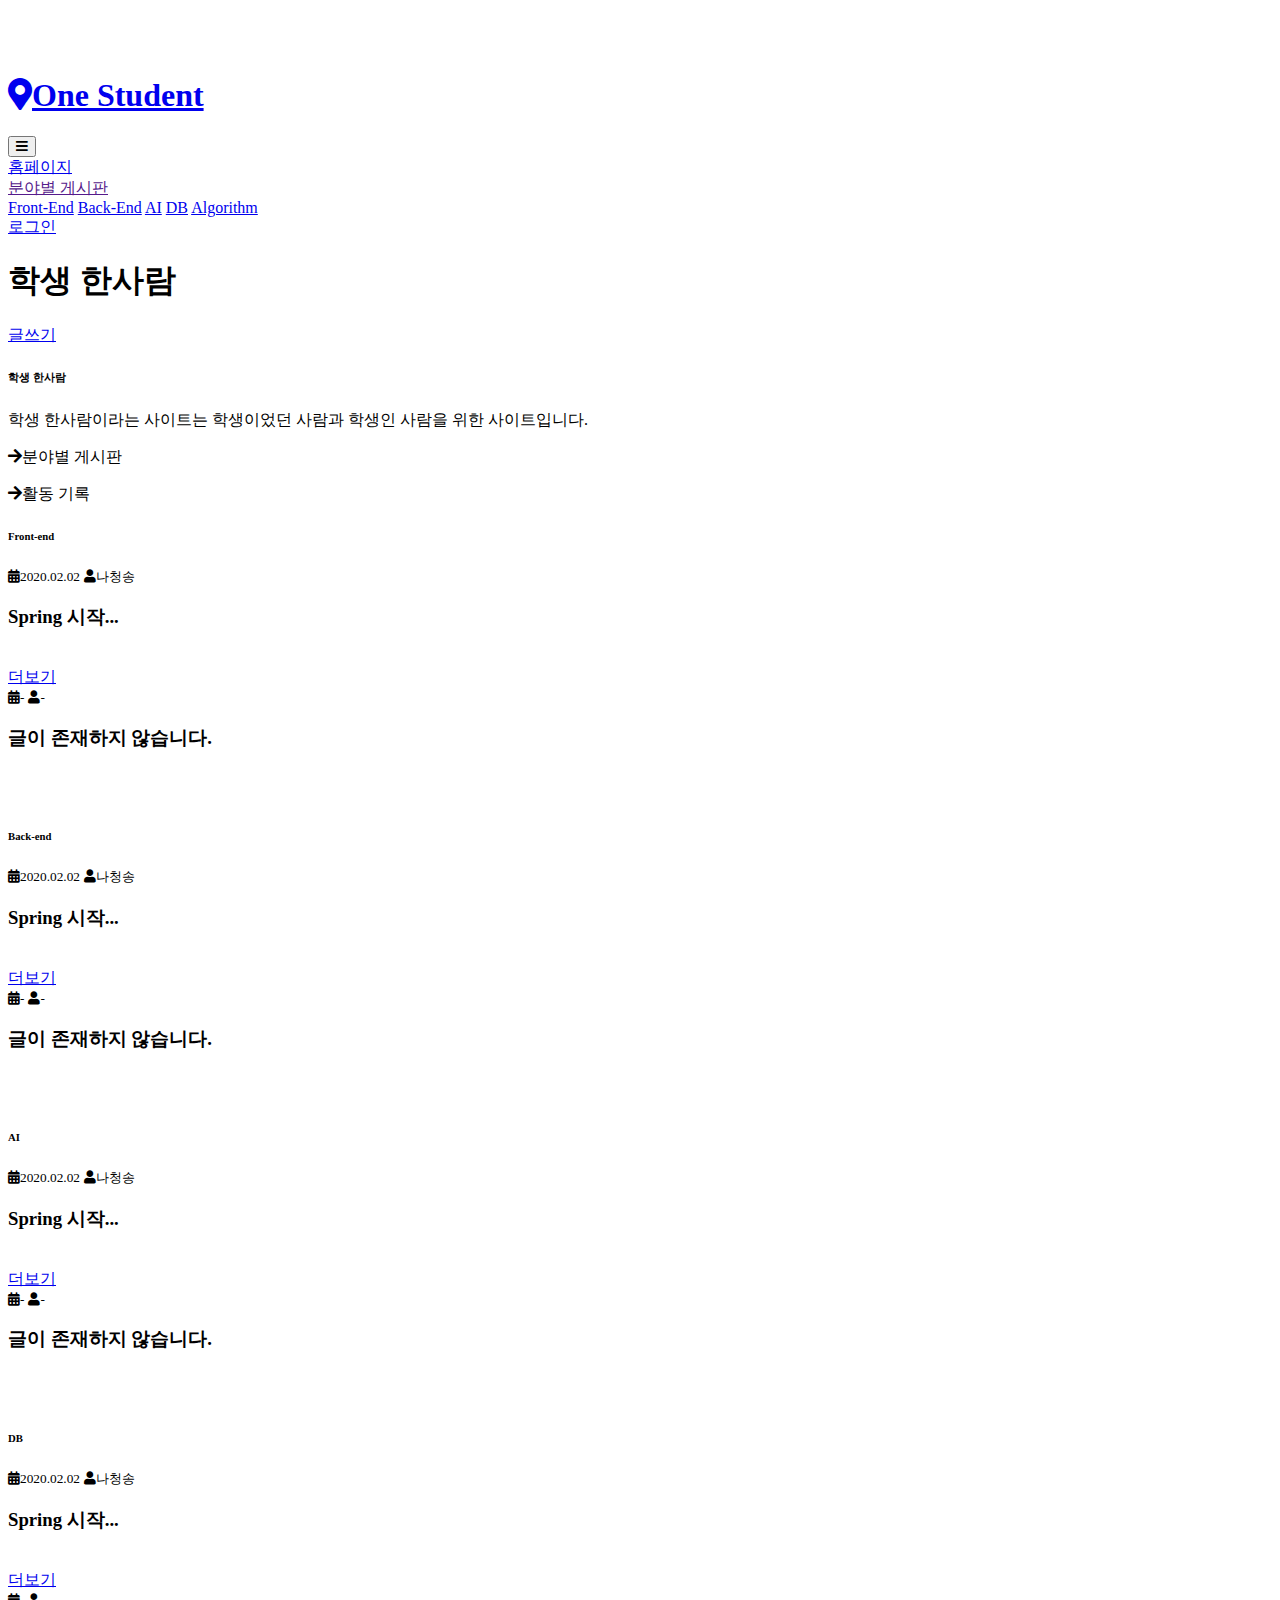
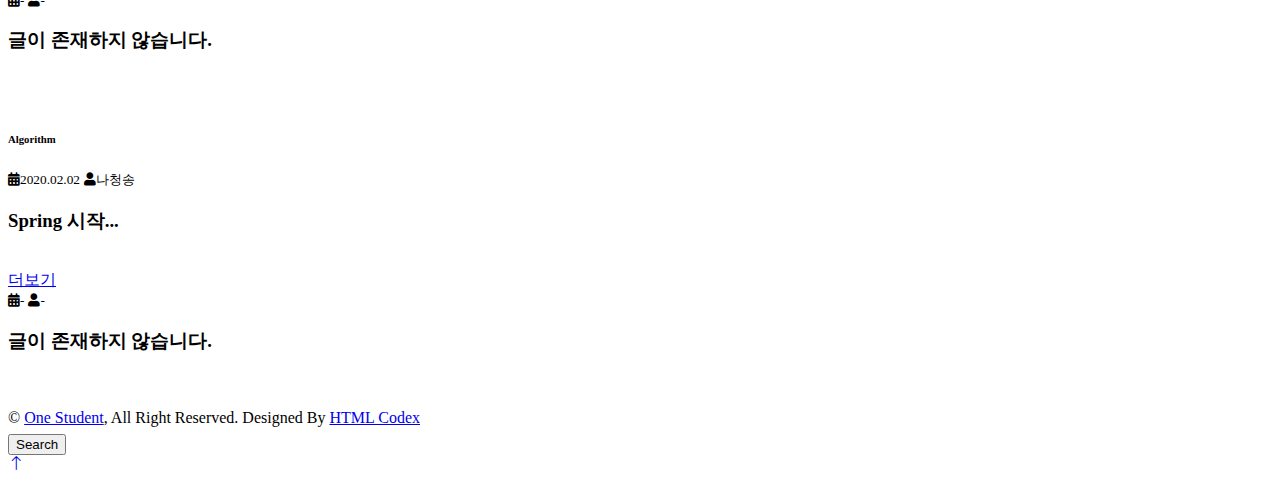
==== src/main/resources/templates/home/index.html @ 9638a634 "feat (All Files) : 첫 번째 프로젝트 설정 완료" ====
<!DOCTYPE html>
<html xmlns:th="http://www.thymeleaf.org">

<head>
    <meta charset="utf-8">
    <title>One Student</title>
    <meta content="width=device-width, initial-scale=1.0" name="viewport">
    <meta content="" name="keywords">
    <meta content="" name="description">

    <!-- Favicon -->
    <link href="img/favicon.ico" th:href="@{/img/favicon.ico}" rel="icon">

    <!-- Google Web Fonts -->
    <link rel="preconnect" href="https://fonts.googleapis.com" th:href="@{https://fonts.googleapis.com}">
    <link rel="preconnect" href="https://fonts.gstatic.com" th:href="@{https://fonts.gstatic.com}" crossorigin>
    <link href="https://fonts.googleapis.com/css2?family=Heebo:wght@400;500;600&family=Nunito:wght@600;700;800&display=swap" th:href="@{https://fonts.googleapis.com/css2?family=Heebo:wght@400;500;600&family=Nunito:wght@600;700;800&display=swap}" rel="stylesheet">

    <!-- Icon Font Stylesheet -->
    <link href="https://cdnjs.cloudflare.com/ajax/libs/font-awesome/5.10.0/css/all.min.css" th:href="@{https://cdnjs.cloudflare.com/ajax/libs/font-awesome/5.10.0/css/all.min.css}" rel="stylesheet">
    <link href="https://cdn.jsdelivr.net/npm/bootstrap-icons@1.4.1/font/bootstrap-icons.css" th:href="@{https://cdn.jsdelivr.net/npm/bootstrap-icons@1.4.1/font/bootstrap-icons.css}" rel="stylesheet">

    <!-- Libraries Stylesheet -->
    <link href="lib/animate/animate.min.css" rel="stylesheet" th:href="@{/lib/animate/animate.min.css}">
    <link href="lib/owlcarousel/assets/owl.carousel.min.css" th:href="@{/lib/owlcarousel/assets/owl.carousel.min.css}" rel="stylesheet">
    <link href="lib/tempusdominus/css/tempusdominus-bootstrap-4.min.css" th:href="@{/lib/tempusdominus/css/tempusdominus-bootstrap-4.min.css}" rel="stylesheet" />

    <!-- Customized Bootstrap Stylesheet -->
    <link href="css/bootstrap.min.css" rel="stylesheet" th:href="@{/css/bootstrap.min.css}">

    <!-- Template Stylesheet -->
    <link href="css/style.css" rel="stylesheet" th:href="@{/css/style.css}">
</head>

<body>
    <!-- Spinner Start -->
    <div id="spinner" class="show bg-white position-fixed translate-middle w-100 vh-100 top-50 start-50 d-flex align-items-center justify-content-center">
        <div class="spinner-border text-primary" style="width: 3rem; height: 3rem;" role="status">
            <span class="sr-only">Loading...</span>
        </div>
    </div>
    <!-- Spinner End -->


    <!-- Navbar & Hero Start -->
    <div class="container-fluid position-relative p-0">
        <nav class="navbar navbar-expand-lg navbar-light px-4 px-lg-5 py-3 py-lg-0">
            <a href="/" class="navbar-brand p-0">
                <h1 class="text-primary m-0"><i class="fa fa-map-marker-alt me-3"></i>One Student</h1>
                <!-- <img src="img/logo.png" alt="Logo"> -->
            </a>
            <button class="navbar-toggler" type="button" data-bs-toggle="collapse" data-bs-target="#navbarCollapse">
                <span class="fa fa-bars"></span>
            </button>
            <div class="collapse navbar-collapse" id="navbarCollapse">
                <div class="navbar-nav ms-auto py-0">
                    <a href="/" th:href="@{/}" class="nav-item nav-link active">홈페이지</a>
                    <div class="nav-item dropdown">
                        <a href="" class="nav-link dropdown-toggle" data-bs-toggle="dropdown">분야별 게시판</a>
                        <div class="dropdown-menu m-0">
                            <a href="/board/field/Front-End" th:href="@{/board/field/Front-End}" class="dropdown-item">Front-End</a>
                            <a href="/board/field/Back-End" th:href="@{/board/field/Back-End}" class="dropdown-item">Back-End</a>
                            <a href="/board/field/AI" th:href="@{/board/field/AI}" class="dropdown-item">AI</a>
                            <a href="/board/field/DB" th:href="@{/board/field/DB}" class="dropdown-item">DB</a>
                            <a href="/board/field/ALGORITHM" th:href="@{/board/field/ALGORITHM}" class="dropdown-item">Algorithm</a>
                        </div>
                    </div>
                </div>
                <a href="/login" th:href="@{/login}" class="btn btn-primary rounded-pill py-2 px-4">로그인</a>
            </div>
        </nav>

        <div class="container-fluid bg-primary py-5 mb-5 hero-header">
            <div class="container py-5">
                <div class="row justify-content-center py-5">
                    <div class="col-lg-10 pt-lg-5 mt-lg-5 text-center">
                        <h1 class="display-3 text-white mb-3 animated slideInDown">학생 한사람</h1>
                        <p class="fs-4 text-white mb-4 animated slideInDown"></p>
                        <div class="d-flex justify-content-center mb-2">
                            <a href="#" class="btn btn-primary rounded-pill py-2 px-4" style="border-radius: 30px 0 0 30px;">글쓰기</a>
<!--                            th:href="@{/board/{boardSeq}(boardSeq=${front.boardManageSeq})}"-->
                        </div>
                    </div>
                </div>
            </div>
        </div>
    </div>
    <!-- Navbar & Hero End -->


    <!-- About Start -->
    <div class="container-xxl py-5">
        <div class="container">
            <div class="row g-5">
                <div class="col-lg-6 wow fadeInUp" data-wow-delay="0.3s">
                    <h6 class="section-title bg-white text-start text-primary pe-3">학생 한사람</h6>
                    <h1 class="mb-4"><span class="text-primary"></span></h1>
                    <p class="mb-4">학생 한사람이라는 사이트는 학생이었던 사람과 학생인 사람을 위한 사이트입니다.</p>
                    <div class="row gy-2 gx-4 mb-4">
                        <div class="col-sm-6">
                            <p class="mb-0"><i class="fa fa-arrow-right text-primary me-2"></i>분야별 게시판</p>
                        </div>
                        <div class="col-sm-6">
                            <p class="mb-0"><i class="fa fa-arrow-right text-primary me-2"></i>활동 기록</p>
                        </div>
                    </div>
                </div>
            </div>
        </div>
    </div>
    <!-- About End -->

    

    <!-- Package Start -->
    <div class="container-xxl py-5">
        <div class="container">

            <div class="text-center wow fadeInUp" data-wow-delay="0.1s">
                <h6 class="section-title bg-white text-center text-primary px-3">Front-end</h6>
            </div>

            <div class="row g-4 justify-content-center" >
                <div class="col-lg-4 col-md-6 wow fadeInUp" data-wow-delay="0.1s" th:each="front : ${frontField}" th:if="${frontField!=null}">
                    <div class="package-item">
                        <div class="d-flex border-bottom">
                            <small th:text="${front.date}" class="flex-fill text-center border-end py-2">
                                <i class="fa fa-calendar-alt text-primary me-2"> </i>2020.02.02</small>
                            <small th:text="${front.writerNickname}" class="flex-fill text-center py-2">
                                <i class="fa fa-user text-primary me-2"></i>나청송</small>
                        </div>
                        <div class="text-center p-4">
                            <h3 th:text="${front.title}" class="mb-0">Spring 시작...</h3>
                            <br>
                            <div class="d-flex justify-content-center mb-2">
                                <a href="#" th:href="@{/board/{boardSeq}(boardSeq=${front.boardManageSeq})}" class="btn btn-primary rounded-pill py-2 px-4" style="border-radius: 30px 0 0 30px;">더보기</a>
                            </div>
                        </div>
                    </div>
                </div>


                <div class="col-lg-4 col-md-6 wow fadeInUp" data-wow-delay="0.1s" th:if="${frontField.size==0}">
                    <div class="package-item">

                        <div class="d-flex border-bottom">
                            <small class="flex-fill text-center border-end py-2"><i class="fa fa-calendar-alt text-primary me-2"></i>-</small>
                            <small class="flex-fill text-center py-2"><i class="fa fa-user text-primary me-2"></i>-</small>
                        </div>
                        <div class="text-center p-4">
                            <h3  class="mb-0">글이 존재하지 않습니다.</h3>
                            <br>
                            <div class="d-flex justify-content-center mb-2">
<!--                                <a href="#" th:href="@{/board/{boardSeq}(boardSeq=${front.boardManageSeq})}" class="btn btn-primary rounded-pill py-2 px-4" style="border-radius: 30px 0 0 30px;">더보기</a>-->
                            </div>
                        </div>
                    </div>
                </div>
            </div>

            <br>

            <div class="text-center wow fadeInUp" data-wow-delay="0.1s">
                <h6 class="section-title bg-white text-center text-primary px-3">Back-end</h6>
            </div>
            <div class="row g-4 justify-content-center" >
                <div class="col-lg-4 col-md-6 wow fadeInUp" data-wow-delay="0.1s" th:each="back : ${backField}" th:if="${backField!=null}">
                    <div class="package-item">
                        <div class="d-flex border-bottom">
                            <small th:text="${back.date}" class="flex-fill text-center border-end py-2">
                                <i class="fa fa-calendar-alt text-primary me-2"> </i>2020.02.02</small>
                            <small th:text="${back.writerNickname}" class="flex-fill text-center py-2">
                                <i class="fa fa-user text-primary me-2"></i>나청송</small>
                        </div>
                        <div class="text-center p-4">
                            <h3 th:text="${back.title}" class="mb-0">Spring 시작...</h3>
                            <br>
                            <div class="d-flex justify-content-center mb-2">
                                <a href="#" th:href="@{/board/{boardSeq}(boardSeq=${back.boardManageSeq})}" class="btn btn-primary rounded-pill py-2 px-4" style="border-radius: 30px 0 0 30px;">더보기</a>
                            </div>
                        </div>
                    </div>
                </div>


                <div class="col-lg-4 col-md-6 wow fadeInUp" data-wow-delay="0.1s" th:if="${backField.size==0}">
                    <div class="package-item">

                        <div class="d-flex border-bottom">
                            <small class="flex-fill text-center border-end py-2"><i class="fa fa-calendar-alt text-primary me-2"></i>-</small>
                            <small class="flex-fill text-center py-2"><i class="fa fa-user text-primary me-2"></i>-</small>
                        </div>
                        <div class="text-center p-4">
                            <h3  class="mb-0">글이 존재하지 않습니다.</h3>
                            <br>
                            <div class="d-flex justify-content-center mb-2">
                                <!--                                <a href="#" th:href="@{/board/{boardSeq}(boardSeq=${front.boardManageSeq})}" class="btn btn-primary rounded-pill py-2 px-4" style="border-radius: 30px 0 0 30px;">더보기</a>-->
                            </div>
                        </div>
                    </div>
                </div>
            </div>

            <br>

            <div class="text-center wow fadeInUp" data-wow-delay="0.1s">
                <h6 class="section-title bg-white text-center text-primary px-3">AI</h6>
            </div>
            <div class="row g-4 justify-content-center" >
                <div class="col-lg-4 col-md-6 wow fadeInUp" data-wow-delay="0.1s" th:each="ai : ${aiField}" th:if="${aiField!=null}">
                    <div class="package-item">
                        <div class="d-flex border-bottom">
                            <small th:text="${ai.date}" class="flex-fill text-center border-end py-2">
                                <i class="fa fa-calendar-alt text-primary me-2"> </i>2020.02.02</small>
                            <small th:text="${ai.writerNickname}" class="flex-fill text-center py-2">
                                <i class="fa fa-user text-primary me-2"></i>나청송</small>
                        </div>
                        <div class="text-center p-4">
                            <h3 th:text="${ai.title}" class="mb-0">Spring 시작...</h3>
                            <br>
                            <div class="d-flex justify-content-center mb-2">
                                <a href="#" th:href="@{/board/{boardSeq}(boardSeq=${ai.boardManageSeq})}" class="btn btn-primary rounded-pill py-2 px-4" style="border-radius: 30px 0 0 30px;">더보기</a>
                            </div>
                        </div>
                    </div>
                </div>


                <div class="col-lg-4 col-md-6 wow fadeInUp" data-wow-delay="0.1s" th:if="${aiField.size==0}">
                    <div class="package-item">

                        <div class="d-flex border-bottom">
                            <small class="flex-fill text-center border-end py-2"><i class="fa fa-calendar-alt text-primary me-2"></i>-</small>
                            <small class="flex-fill text-center py-2"><i class="fa fa-user text-primary me-2"></i>-</small>
                        </div>
                        <div class="text-center p-4">
                            <h3  class="mb-0">글이 존재하지 않습니다.</h3>
                            <br>
                            <div class="d-flex justify-content-center mb-2">
                                <!--                                <a href="#" th:href="@{/board/{boardSeq}(boardSeq=${front.boardManageSeq})}" class="btn btn-primary rounded-pill py-2 px-4" style="border-radius: 30px 0 0 30px;">더보기</a>-->
                            </div>
                        </div>
                    </div>
                </div>
            </div>

            <br>

            <div class="text-center wow fadeInUp" data-wow-delay="0.1s">
                <h6 class="section-title bg-white text-center text-primary px-3">DB</h6>
            </div>
            <div class="row g-4 justify-content-center" >
                <div class="col-lg-4 col-md-6 wow fadeInUp" data-wow-delay="0.1s" th:each="db : ${dbField}" th:if="${dbField!=null}">
                    <div class="package-item">
                        <div class="d-flex border-bottom">
                            <small th:text="${db.date}" class="flex-fill text-center border-end py-2">
                                <i class="fa fa-calendar-alt text-primary me-2"> </i>2020.02.02</small>
                            <small th:text="${db.writerNickname}" class="flex-fill text-center py-2">
                                <i class="fa fa-user text-primary me-2"></i>나청송</small>
                        </div>
                        <div class="text-center p-4">
                            <h3 th:text="${db.title}" class="mb-0">Spring 시작...</h3>
                            <br>
                            <div class="d-flex justify-content-center mb-2">
                                <a href="#" th:href="@{/board/{boardSeq}(boardSeq=${db.boardManageSeq})}" class="btn btn-primary rounded-pill py-2 px-4" style="border-radius: 30px 0 0 30px;">더보기</a>
                            </div>
                        </div>
                    </div>
                </div>


                <div class="col-lg-4 col-md-6 wow fadeInUp" data-wow-delay="0.1s" th:if="${dbField.size==0}">
                    <div class="package-item">

                        <div class="d-flex border-bottom">
                            <small class="flex-fill text-center border-end py-2"><i class="fa fa-calendar-alt text-primary me-2"></i>-</small>
                            <small class="flex-fill text-center py-2"><i class="fa fa-user text-primary me-2"></i>-</small>
                        </div>
                        <div class="text-center p-4">
                            <h3  class="mb-0">글이 존재하지 않습니다.</h3>
                            <br>
                            <div class="d-flex justify-content-center mb-2">
                                <!--                                <a href="#" th:href="@{/board/{boardSeq}(boardSeq=${front.boardManageSeq})}" class="btn btn-primary rounded-pill py-2 px-4" style="border-radius: 30px 0 0 30px;">더보기</a>-->
                            </div>
                        </div>
                    </div>
                </div>
            </div>

            <br>

            <div class="text-center wow fadeInUp" data-wow-delay="0.1s">
                <h6 class="section-title bg-white text-center text-primary px-3">Algorithm</h6>
            </div>
            <div class="row g-4 justify-content-center" >
                <div class="col-lg-4 col-md-6 wow fadeInUp" data-wow-delay="0.1s" th:each="algorithm : ${algorithmField}" th:if="${algorithmField!=null}">
                    <div class="package-item">
                        <div class="d-flex border-bottom">
                            <small th:text="${algorithm.date}" class="flex-fill text-center border-end py-2">
                                <i class="fa fa-calendar-alt text-primary me-2"> </i>2020.02.02</small>
                            <small th:text="${algorithm.writerNickname}" class="flex-fill text-center py-2">
                                <i class="fa fa-user text-primary me-2"></i>나청송</small>
                        </div>
                        <div class="text-center p-4">
                            <h3 th:text="${algorithm.title}" class="mb-0">Spring 시작...</h3>
                            <br>
                            <div class="d-flex justify-content-center mb-2">
                                <a href="#" th:href="@{/board/{boardSeq}(boardSeq=${algorithm.boardManageSeq})}" class="btn btn-primary rounded-pill py-2 px-4" style="border-radius: 30px 0 0 30px;">더보기</a>
                            </div>
                        </div>
                    </div>
                </div>


                <div class="col-lg-4 col-md-6 wow fadeInUp" data-wow-delay="0.1s" th:if="${algorithmField.size==0}">
                    <div class="package-item">

                        <div class="d-flex border-bottom">
                            <small class="flex-fill text-center border-end py-2"><i class="fa fa-calendar-alt text-primary me-2"></i>-</small>
                            <small class="flex-fill text-center py-2"><i class="fa fa-user text-primary me-2"></i>-</small>
                        </div>
                        <div class="text-center p-4">
                            <h3  class="mb-0">글이 존재하지 않습니다.</h3>
                            <br>
                            <div class="d-flex justify-content-center mb-2">
                                <!--                                <a href="#" th:href="@{/board/{boardSeq}(boardSeq=${front.boardManageSeq})}" class="btn btn-primary rounded-pill py-2 px-4" style="border-radius: 30px 0 0 30px;">더보기</a>-->
                            </div>
                        </div>
                    </div>
                </div>
            </div>

            <br>

        </div>
    </div>
    <!-- Package End -->


    <!-- Footer Start -->
    <div class="container-fluid bg-dark text-light footer pt-5 mt-5 wow fadeIn" data-wow-delay="0.1s">
        <div class="container py-5">
        </div>
        <div class="container">
            <div class="copyright">
                <div class="row">
                    <div class="col-md-6 text-center text-md-start mb-3 mb-md-0">
                        &copy; <a class="border-bottom" href="/" th:href="@{/}">One Student</a>, All Right Reserved.

                        <!--/*** This template is free as long as you keep the footer author’s credit link/attribution link/backlink. If you'd like to use the template without the footer author’s credit link/attribution link/backlink, you can purchase the Credit Removal License from "https://htmlcodex.com/credit-removal". Thank you for your support. ***/-->
                        Designed By <a class="border-bottom" th:href="@{/https://htmlcodex.com}" href="https://htmlcodex.com">HTML Codex</a>
                    </div>
                </div>
            </div>
        </div>
    </div>
    <!-- Footer End -->


    <!-- Back to Top -->
    <div class="position-relative w-75 mx-auto animated slideInDown">
        <button type="button" class="btn btn-primary rounded-pill py-2 px-4 position-absolute top-0 end-0 me-2" style="margin-top: 7px;">Search</button>
    </div>
    <a href="#" class="btn btn-lg btn-primary btn-lg-square back-to-top"><i class="bi bi-arrow-up"></i></a>


    <!-- JavaScript Libraries -->
    <script src="https://code.jquery.com/jquery-3.4.1.min.js" th:src="@{https://code.jquery.com/jquery-3.4.1.min.js}" ></script>
    <script src="https://cdn.jsdelivr.net/npm/bootstrap@5.0.0/dist/js/bootstrap.bundle.min.js" th:src="@{https://cdn.jsdelivr.net/npm/bootstrap@5.0.0/dist/js/bootstrap.bundle.min.js}"></script>

    <script src="lib/wow/wow.min.js" th:src="@{lib/wow/wow.min.js}"></script>
    <script src="lib/easing/easing.min.js" th:src="@{lib/easing/easing.min.js}"></script>
    <script src="lib/waypoints/waypoints.min.js" th:src="@{lib/waypoints/waypoints.min.js}"></script>
    <script src="lib/owlcarousel/owl.carousel.min.js" th:src="@{lib/owlcarousel/owl.carousel.min.js}"></script>
    <script src="lib/tempusdominus/js/moment.min.js" th:src="@{lib/tempusdominus/js/moment.min.js}"></script>
    <script src="lib/tempusdominus/js/moment-timezone.min.js" th:src="@{lib/tempusdominus/js/moment-timezone.min.js}"></script>
    <script src="lib/tempusdominus/js/tempusdominus-bootstrap-4.min.js" th:src="@{lib/tempusdominus/js/tempusdominus-bootstrap-4.min.js}"></script>

    <!-- Template Javascript -->
    <script src="js/main.js" th:src="@{/js/main.js}"></script>
</body>

</html>
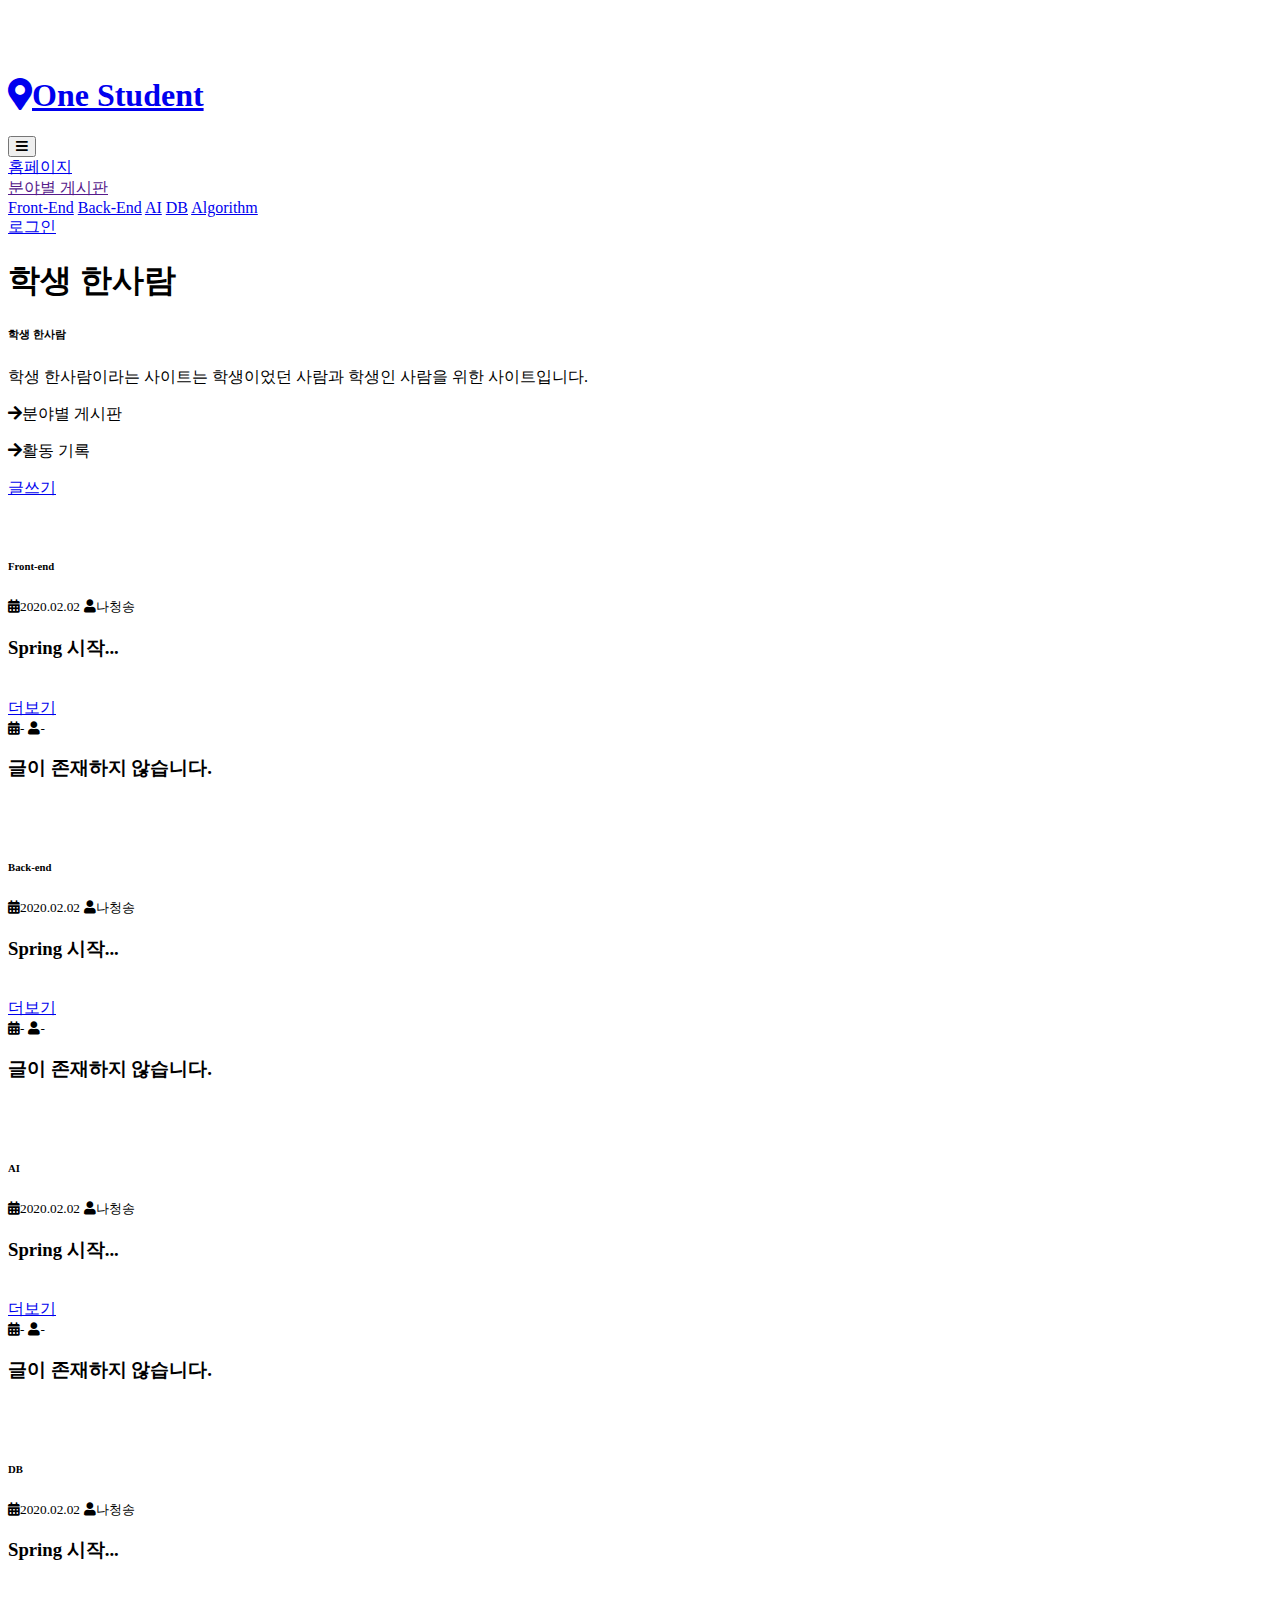
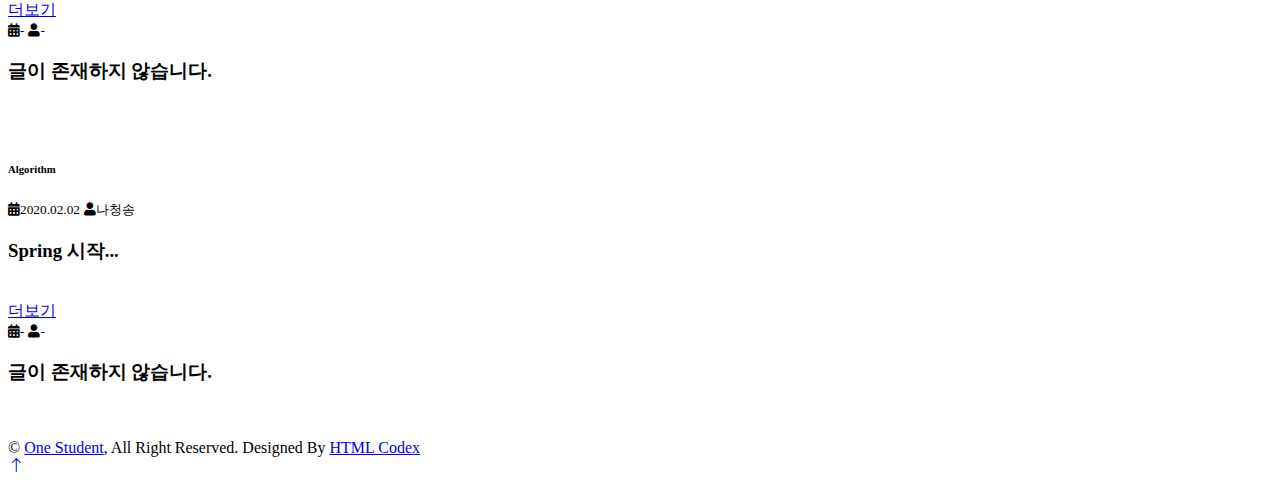
==== commit 70ae4114: "fix (resources Files) : 게시글 작성 폼 수정 및 매핑 완료" ====
--- a/src/main/resources/templates/home/index.html
+++ b/src/main/resources/templates/home/index.html
@@ -76,10 +76,6 @@
                     <div class="col-lg-10 pt-lg-5 mt-lg-5 text-center">
                         <h1 class="display-3 text-white mb-3 animated slideInDown">학생 한사람</h1>
                         <p class="fs-4 text-white mb-4 animated slideInDown"></p>
-                        <div class="d-flex justify-content-center mb-2">
-                            <a href="#" class="btn btn-primary rounded-pill py-2 px-4" style="border-radius: 30px 0 0 30px;">글쓰기</a>
-<!--                            th:href="@{/board/{boardSeq}(boardSeq=${front.boardManageSeq})}"-->
-                        </div>
                     </div>
                 </div>
             </div>
@@ -110,11 +106,16 @@
     </div>
     <!-- About End -->
 
-    
+
 
     <!-- Package Start -->
     <div class="container-xxl py-5">
         <div class="container">
+
+            <div class="text-center wow fadeInUp" data-wow-delay="0.1s">
+                <a href="#" th:href="@{/board/addBoard}" class="btn btn-lg btn-primary">글쓰기</a>
+                <br><br><br>
+            </div>
 
             <div class="text-center wow fadeInUp" data-wow-delay="0.1s">
                 <h6 class="section-title bg-white text-center text-primary px-3">Front-end</h6>
@@ -358,12 +359,7 @@
 
 
     <!-- Back to Top -->
-    <div class="position-relative w-75 mx-auto animated slideInDown">
-        <button type="button" class="btn btn-primary rounded-pill py-2 px-4 position-absolute top-0 end-0 me-2" style="margin-top: 7px;">Search</button>
-    </div>
     <a href="#" class="btn btn-lg btn-primary btn-lg-square back-to-top"><i class="bi bi-arrow-up"></i></a>
-
-
     <!-- JavaScript Libraries -->
     <script src="https://code.jquery.com/jquery-3.4.1.min.js" th:src="@{https://code.jquery.com/jquery-3.4.1.min.js}" ></script>
     <script src="https://cdn.jsdelivr.net/npm/bootstrap@5.0.0/dist/js/bootstrap.bundle.min.js" th:src="@{https://cdn.jsdelivr.net/npm/bootstrap@5.0.0/dist/js/bootstrap.bundle.min.js}"></script>
